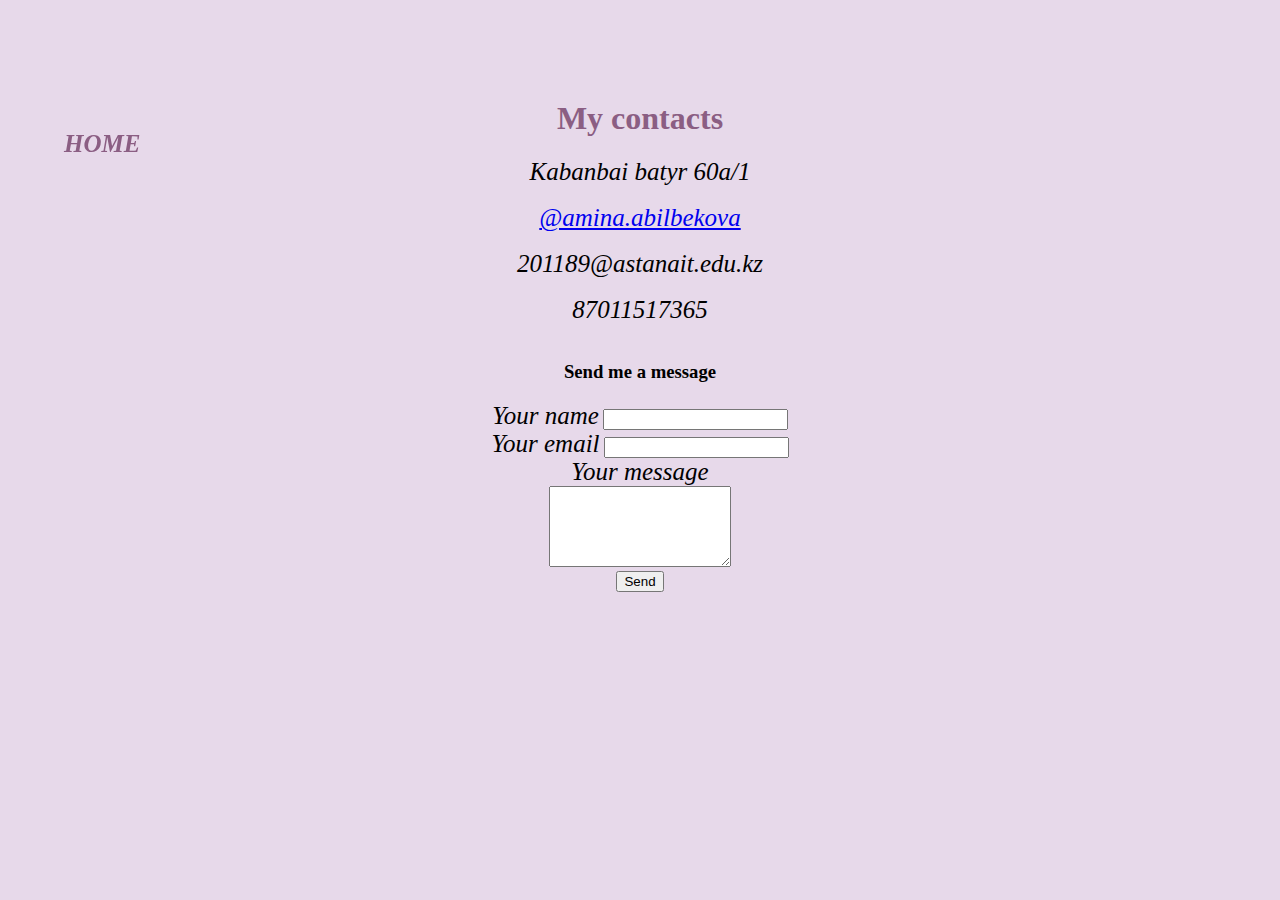
==== contacts.html @ 82428e0c "Add files via upload" ====
<!DOCTYPE html>
<html lang="en" dir="ltr">
  <head>
    <meta charset="utf-8">
    <link rel="stylesheet" href="css\style1.css">
    <title>Send message</title>
  </head>
  <body>
    <header class="header">
        <ul class="nav_list">
          <li class="list-item"><a class="tr-link" href="index.html">HOME</a></li>
        </ul>
    </header>
    <h1>My contacts</h1>
      <li> Kabanbai batyr 60a/1</li><br>
      <li> <a href="https://www.instagram.com/amina.abilbekova/">@amina.abilbekova</a> </li><br>
      <li> 201189@astanait.edu.kz</li><br>
      <li> 87011517365</li><br>
    <h3>Send me a message</h3>
    <form action="malto:201189@astanait.edu.kz" method="post">
      <label>Your name</label>
      <input type="text" name="" value=""><br>
      <label>Your email</label>
      <input type="email" name="" value=""><br>
      <label>Your message</label><br>
      <textarea name="message" rows="5" cols="20"></textarea><br>
      <input type="submit" name="" value="Send">
  </body>
</html>
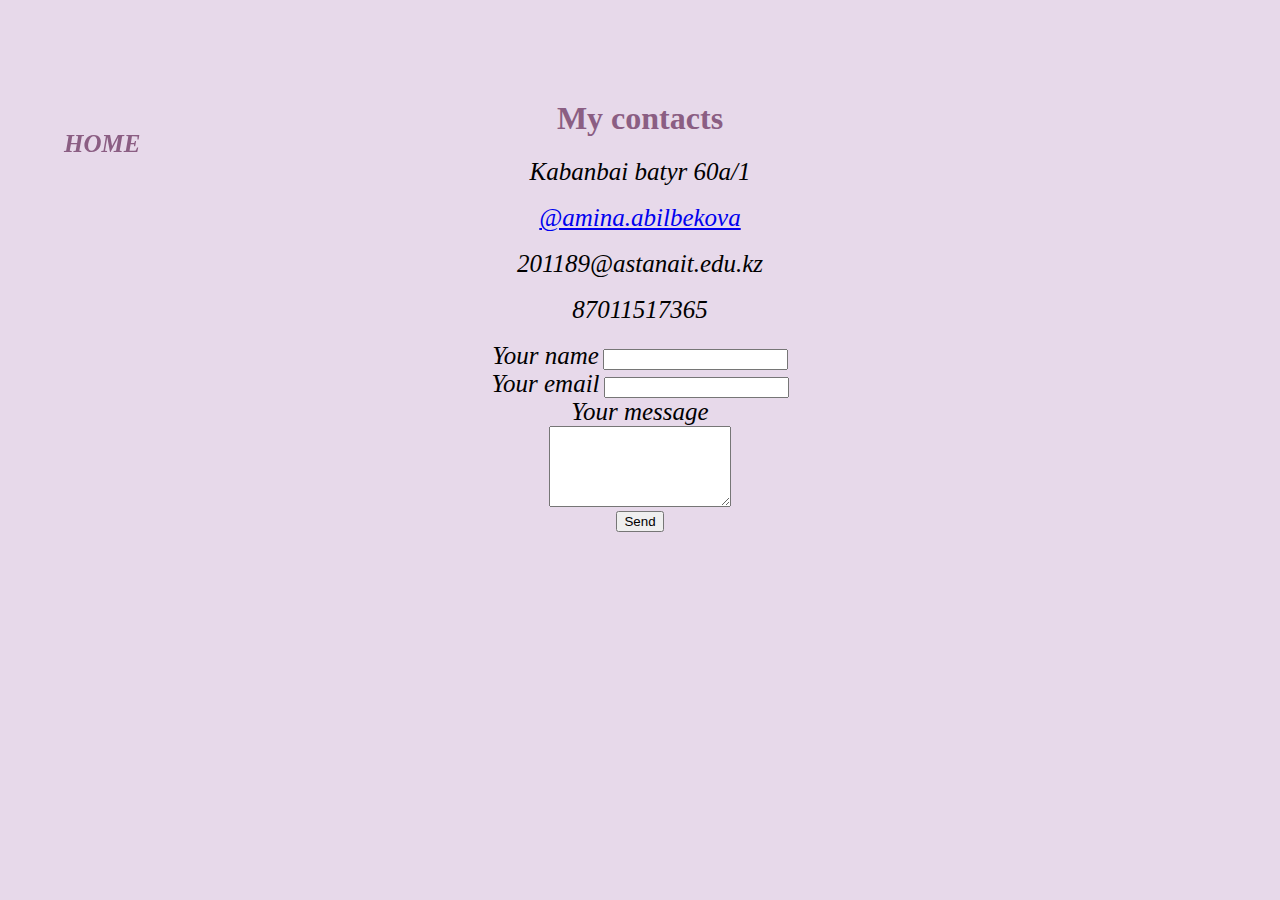
==== commit 77f26919: "Add files via upload" ====
--- a/contacts.html
+++ b/contacts.html
@@ -16,7 +16,6 @@
       <li> <a href="https://www.instagram.com/amina.abilbekova/">@amina.abilbekova</a> </li><br>
       <li> 201189@astanait.edu.kz</li><br>
       <li> 87011517365</li><br>
-    <h3>Send me a message</h3>
     <form action="malto:201189@astanait.edu.kz" method="post">
       <label>Your name</label>
       <input type="text" name="" value=""><br>
